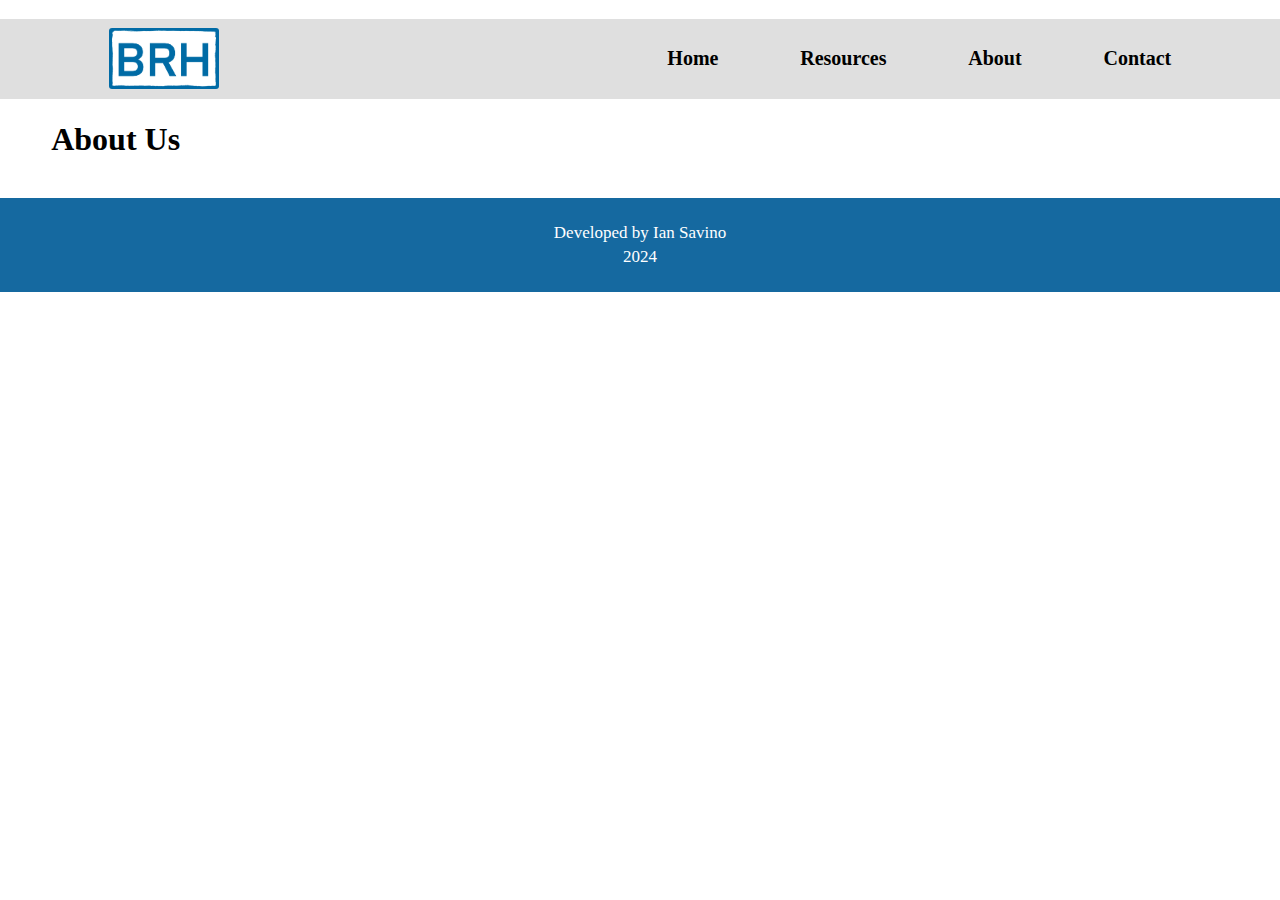
==== about.html @ b356879e "Add files via upload" ====
<!DOCTYPE html>
<html>

<head>
    <title>Home | BRH</title>
    <meta charset="utf-8">
    <link rel="stylesheet" type="text/css" href="css/main.css">
    <link rel="icon" type="image/x-icon" href="img/fav.png">
    <link rel="stylesheet" media="screen" href="https://fontlibrary.org//face/cooper-hewitt" type="text/css" />
    <script src="scripts.js"></script>
</head>

<body>
    <header>
        <div id="navbar">
            <div class="logocont">
                <img src="img/acronym.png" alt="acronymlogo" width="110vw" style="border-radius:3px;">
            </div>
            <nav>
                <ul>
                    <li><a href="index.html">Home</a></li>
                    <li><a href="#">Resources</a></li>
                    <li><a href="#">About</a></li>
                    <li><a href="#">Contact</a></li>
                </ul>
            </nav>
        </div>
    </header>
    <div class="mainpart">
        <h1>About Us</h1>
    </div>
    <footer>
        <p style="margin-bottom:4px;">Developed by Ian Savino</p>
        <p style="margin-top:0;">2024</p>
    </footer>
</body>

</html>
---- css/main.css ----
body {
    margin: 0;
    font-family: "CooperHewittBook";
}

a {
    text-decoration: none;
    color: black;
}

footer {
    text-align: center;
    margin-top: 40px;
    margin-bottom: 15px;
    padding: 8px;
    background-color: rgb(21,105,160);
    color: white;
    font-size: 17px;
}

header {
    background: rgb(0, 0, 0, 12.5%);
    padding-left: 7vw;
    padding-right: 7vw;
    font-size: 20px;
    font-weight: bold;
}

header::after {
    content: '';
    display: table;
    clear: both;
}

nav {
    float: right;
}

#navbar {
    margin:1.5vw;
    margin-top:1vw;
}

.logocont {
    float: left;
    width: 3vw;
    margin-top: 0.7vw;
    margin-bottom: 0.4vw;
}

.headsectioni {
    font-weight:900;
    margin: 1vw;
    font-size: 4vw;
}

nav ul {
    margin: 0;
    padding: 0;
    list-style: none;
}

nav li {
    display: inline-block;
    margin-left: 6vw;
    padding-top: 2.2vw;

    position: relative;
}

nav a:hover {
    color: rgb(21,105,160)
}

nav a::before {
    content: '';
    display: block;
    height:5px;
    background-color: rgb(21,105,160);

    position: absolute;
    top: 0;
    width: 0%;

    transition: all ease-in-out 300ms;
}

nav a:hover::before {
    width: 100%;
}

#thetopfp {
    margin-left: 4vw;
    margin-right: 0;
}

#frontheader {
    font-size: 80px;
    margin-bottom: 10px;
}

.container {
    margin-left: 4vw;
    margin-right: 4vw;
    display: grid;
    grid-template-columns: 1fr 1fr;
    grid-template-rows: 1fr 1fr;
    text-align: center;
    column-gap: 30px;
    row-gap: 30px;
}

.box1 {
    grid-row-start: 1;
    grid-row-end: 3;
}

.box1,
.box2,
.box3 {
    border: 3px solid rgb(21,105,160);
    border-radius: 6px;
    padding: 5px;
}

.intxtlink {
    text-decoration: underline;
    color: rgb(24, 115, 185);
}

.mainpart {
    margin-left: 4vw;
}

#resSubmenu {
    position: absolute;
    width:650%;
    left: -350%;
    bottom: -260%;
    background-color: rgb(22, 102, 155);
    border-radius: 2px;
    grid-template-columns: 1fr 1fr 1fr 1fr;
    column-gap: 5px;
}

#resSubmenu li {
    text-align:center;
    margin:10px;
    padding:4px;
    margin-bottom: 0px;
}

#resSubmenu a {
    color: white;
}

nav #resSubmenu a:hover::before {
    width:0%;
}

#resSubmenu .sublstel {
    margin-top: -2px;
    padding-left: 20px;
    margin-bottom: 6px;
}
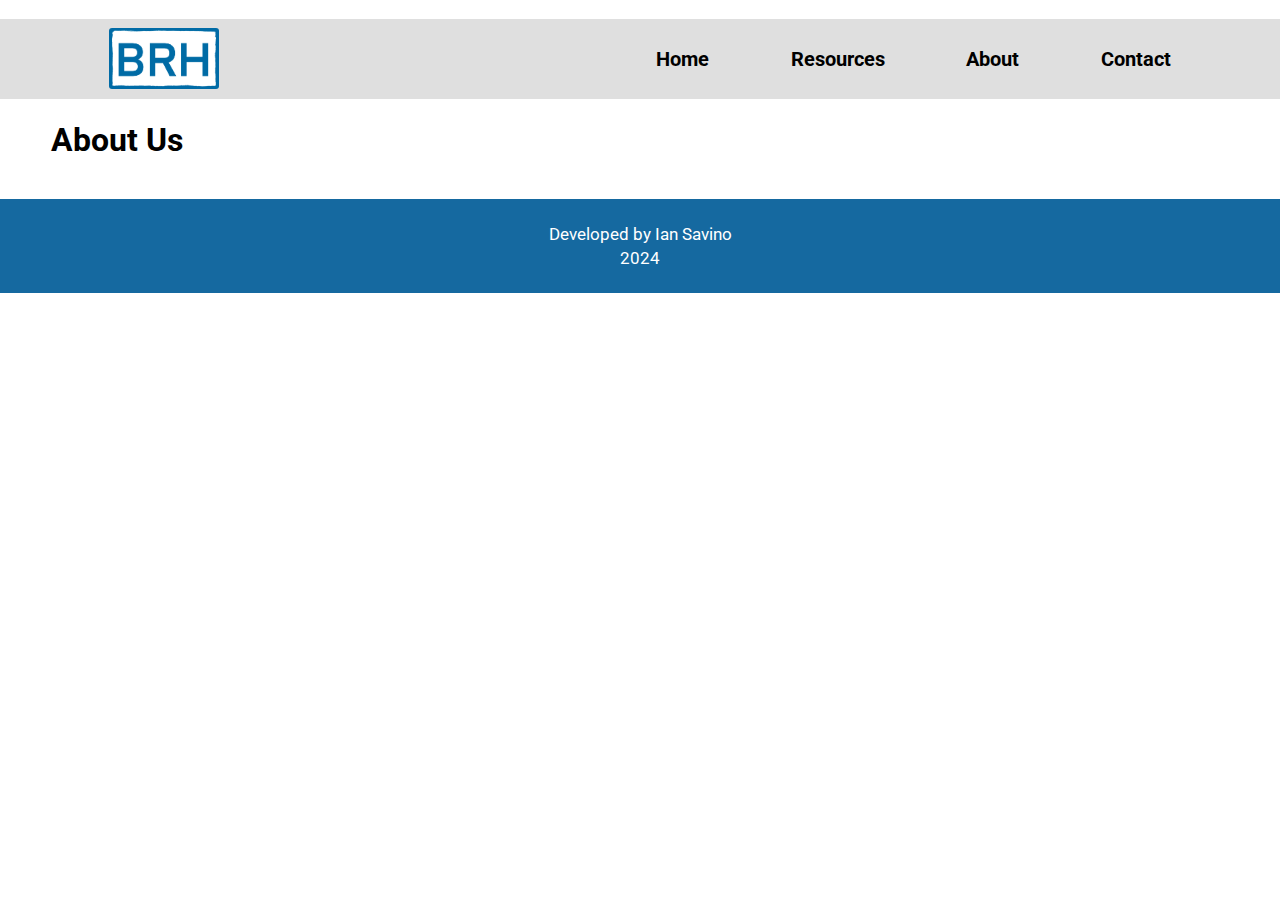
==== commit a6471ffb: "Update about.html" ====
--- a/about.html
+++ b/about.html
@@ -5,8 +5,9 @@
     <title>Home | BRH</title>
     <meta charset="utf-8">
     <link rel="stylesheet" type="text/css" href="css/main.css">
-    <link rel="icon" type="image/x-icon" href="img/fav.png">
-    <link rel="stylesheet" media="screen" href="https://fontlibrary.org//face/cooper-hewitt" type="text/css" />
+    <link rel="preconnect" href="https://fonts.googleapis.com">
+    <link rel="preconnect" href="https://fonts.gstatic.com" crossorigin>
+    <link href="https://fonts.googleapis.com/css2?family=Montserrat:ital,wght@0,100..900;1,100..900&family=Roboto:ital,wght@0,100;0,300;0,400;0,500;0,700;0,900;1,100;1,300;1,400;1,500;1,700;1,900&display=swap" rel="stylesheet">
     <script src="scripts.js"></script>
 </head>
 
@@ -35,4 +36,4 @@
     </footer>
 </body>
 
-</html>+</html>
--- a/css/main.css
+++ b/css/main.css
@@ -1,6 +1,6 @@
 body {
     margin: 0;
-    font-family: "CooperHewittBook";
+    font-family: "Roboto";
 }
 
 a {
@@ -162,4 +162,4 @@
     margin-top: -2px;
     padding-left: 20px;
     margin-bottom: 6px;
-}+}
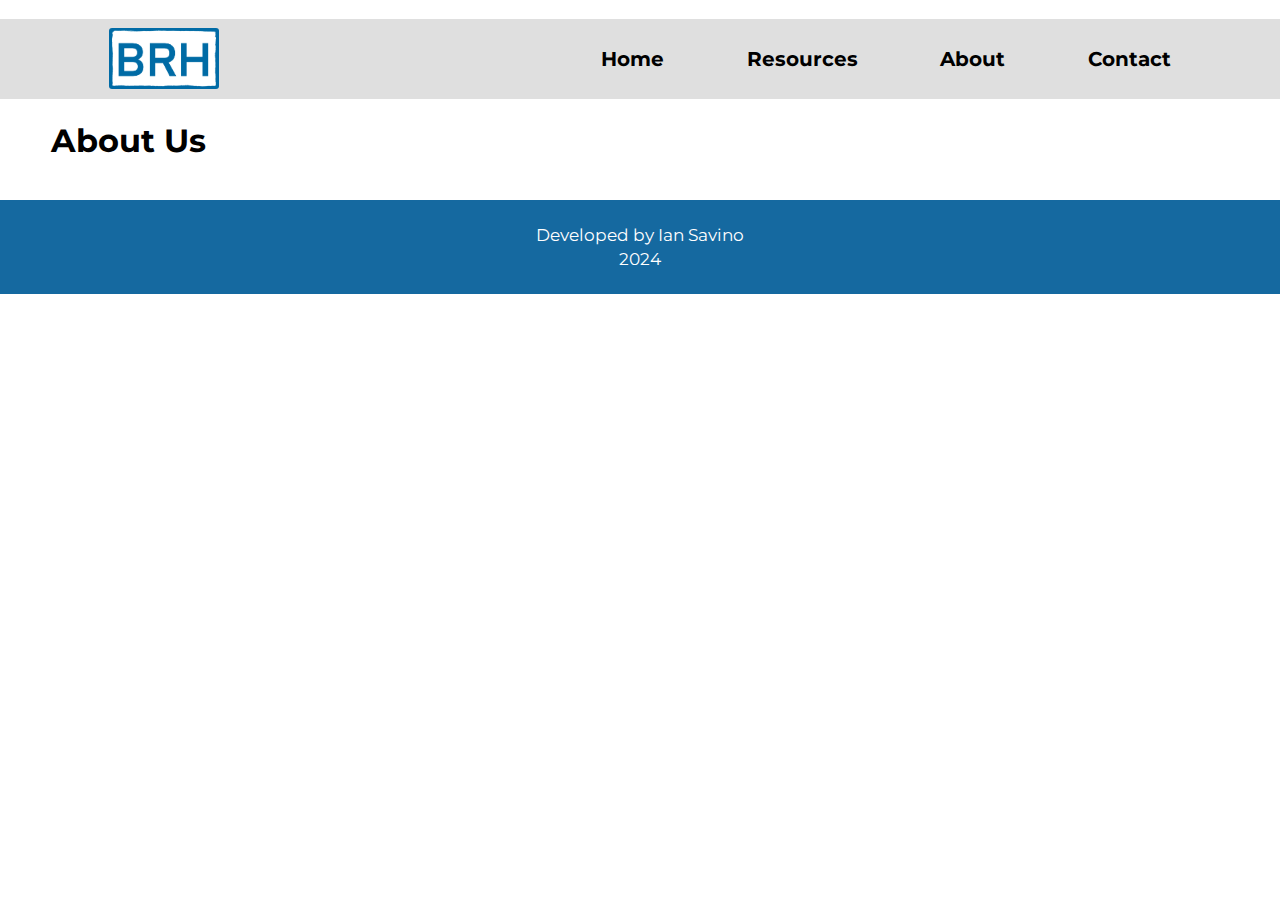
==== commit 2056baf7: "Update about.html" ====
--- a/about.html
+++ b/about.html
@@ -1,5 +1,5 @@
 <!DOCTYPE html>
-<html>
+<html> 
 
 <head>
     <title>Home | BRH</title>
--- a/css/main.css
+++ b/css/main.css
@@ -1,6 +1,6 @@
 body {
     margin: 0;
-    font-family: "Roboto";
+    font-family: "Montserrat";
 }
 
 a {
